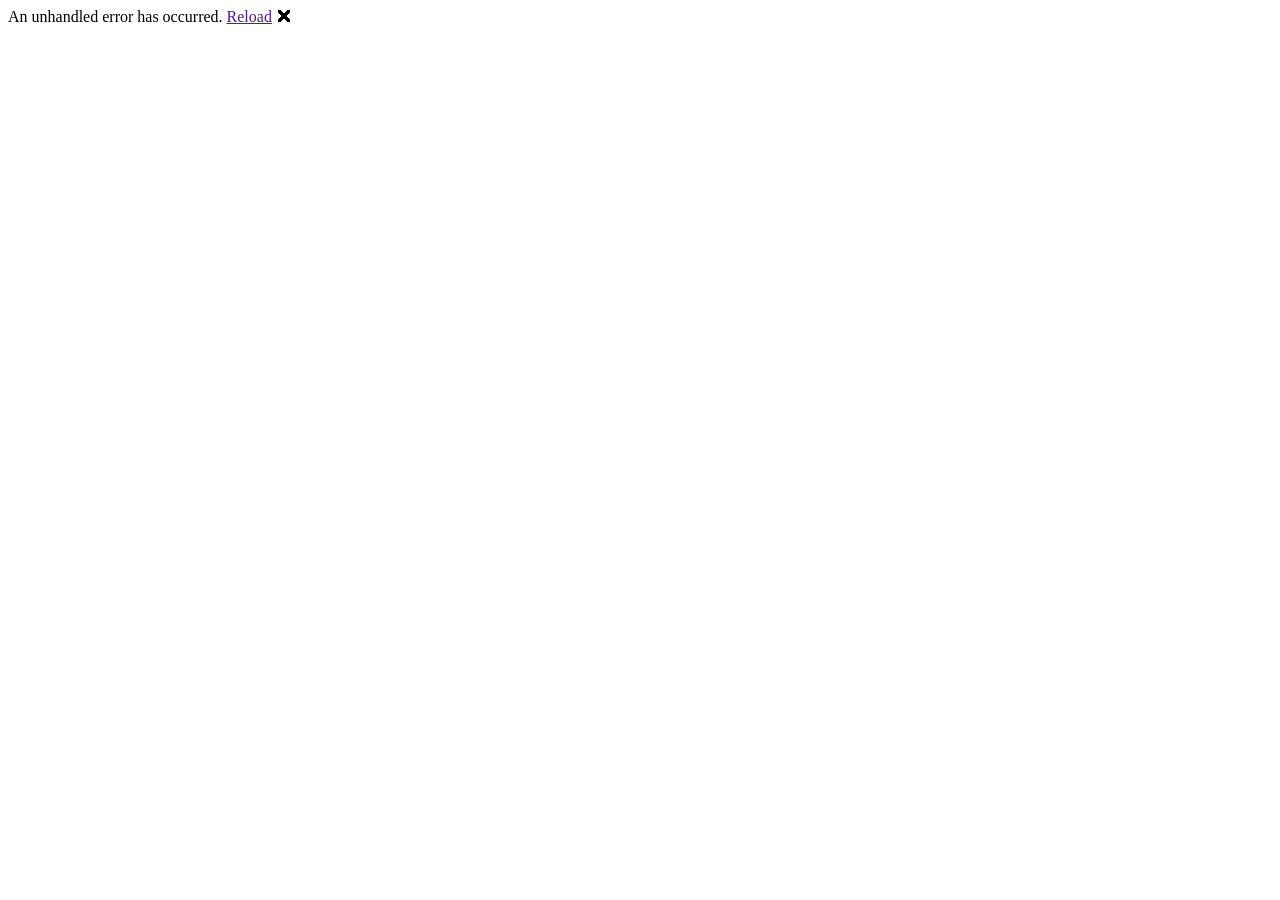
==== src/wwwroot/index.html @ a574bfc0 "changed project folder structure" ====
﻿<!DOCTYPE html>
<html>

<head>
    <meta charset="utf-8" />
    <meta name="viewport" content="width=device-width, initial-scale=1.0, maximum-scale=1.0, user-scalable=no" />
    <title>Kyle Dickerson Composer</title>
    <base href="/" />
    <link href="BlazorTest.styles.css" rel="stylesheet" />
    <link href="https://fonts.googleapis.com/css?family=Roboto:300,400,500,700&display=swap" rel="stylesheet" />
    <link href="_content/MudBlazor/MudBlazor.min.css" rel="stylesheet" />
</head>

<body>
    <div id="app">
        <MudProgressCircular Color="Color.Default" Indeterminate="true" />
        <div class="loading-progress-text"></div>
    </div>

    <div id="blazor-error-ui">
        An unhandled error has occurred.
        <a href="" class="reload">Reload</a>
        <a class="dismiss">🗙</a>
    </div>

    <script src="_framework/blazor.webassembly.js"></script>
    <script src="_content/MudBlazor/MudBlazor.min.js"></script>

</body>

</html>
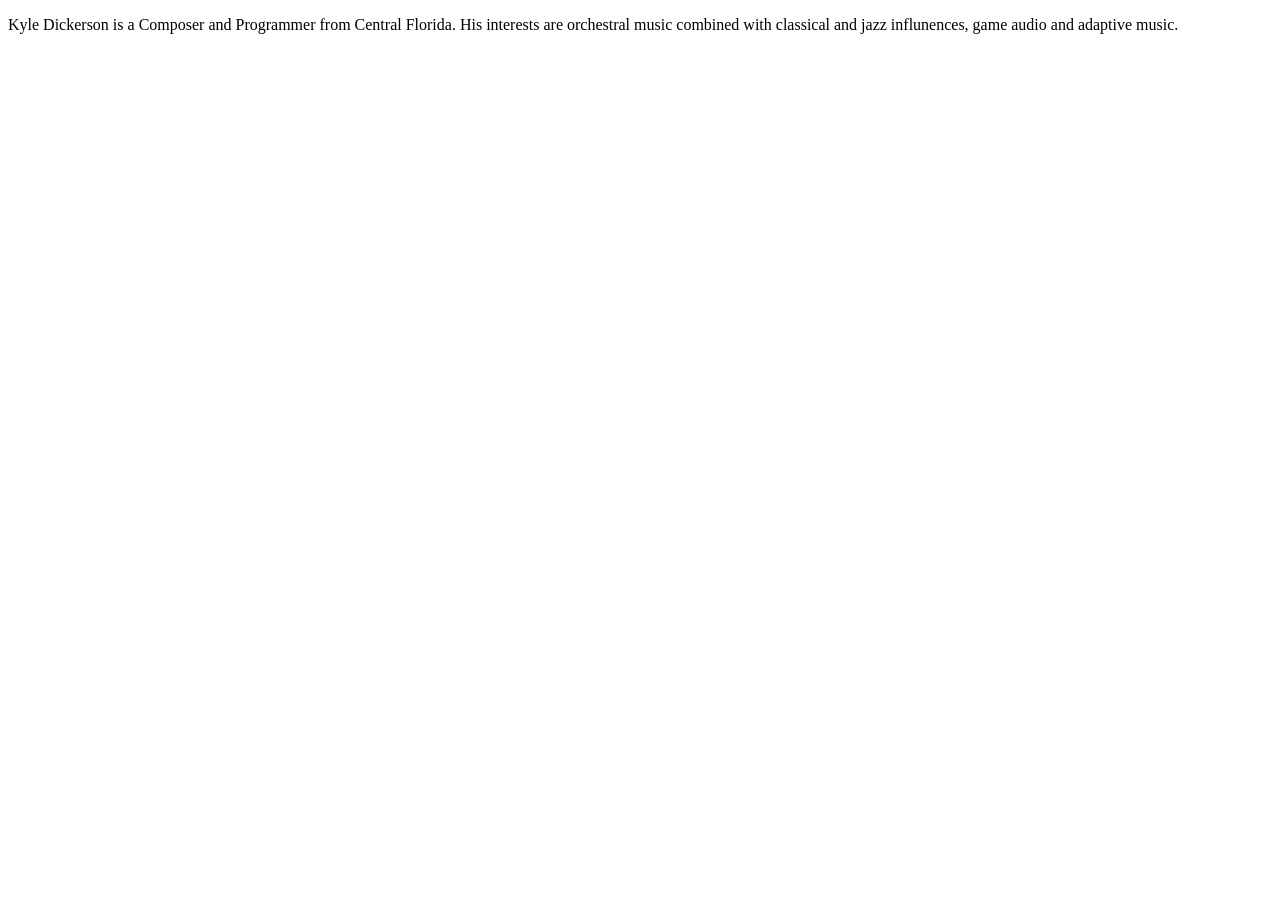
==== commit be375b6c: "Added info the the index.html file in the header and put different data where it was previously disp" ====
--- a/src/wwwroot/index.html
+++ b/src/wwwroot/index.html
@@ -3,13 +3,13 @@
 
 <head>
     <meta charset="utf-8" />
-    <meta name="viewport" content="width=device-width, initial-scale=1.0, maximum-scale=1.0, user-scalable=no" />
-    <title>Kyle Dickerson Composer</title>
     <base href="/" />
     <link href="BlazorTest.styles.css" rel="stylesheet" />
     <link href="https://fonts.googleapis.com/css?family=Roboto:300,400,500,700&display=swap" rel="stylesheet" />
     <link href="_content/MudBlazor/MudBlazor.min.css" rel="stylesheet" />
-</head>
+    <meta name="description" content="A music composition portfolio" />
+    <meta name="author" content="Kyle Dickerson" />
+    <meta name="keywords" content="Music Composition, Classical, Jazz, Game Audio, Programmer, Unity, Fmod, C#" </head>
 
 <body>
     <div id="app">
@@ -17,11 +17,8 @@
         <div class="loading-progress-text"></div>
     </div>
 
-    <div id="blazor-error-ui">
-        An unhandled error has occurred.
-        <a href="" class="reload">Reload</a>
-        <a class="dismiss">🗙</a>
-    </div>
+    <p>Kyle Dickerson is a Composer and Programmer from Central Florida. His interests are orchestral music combined
+        with classical and jazz influnences, game audio and adaptive music.</p>
 
     <script src="_framework/blazor.webassembly.js"></script>
     <script src="_content/MudBlazor/MudBlazor.min.js"></script>
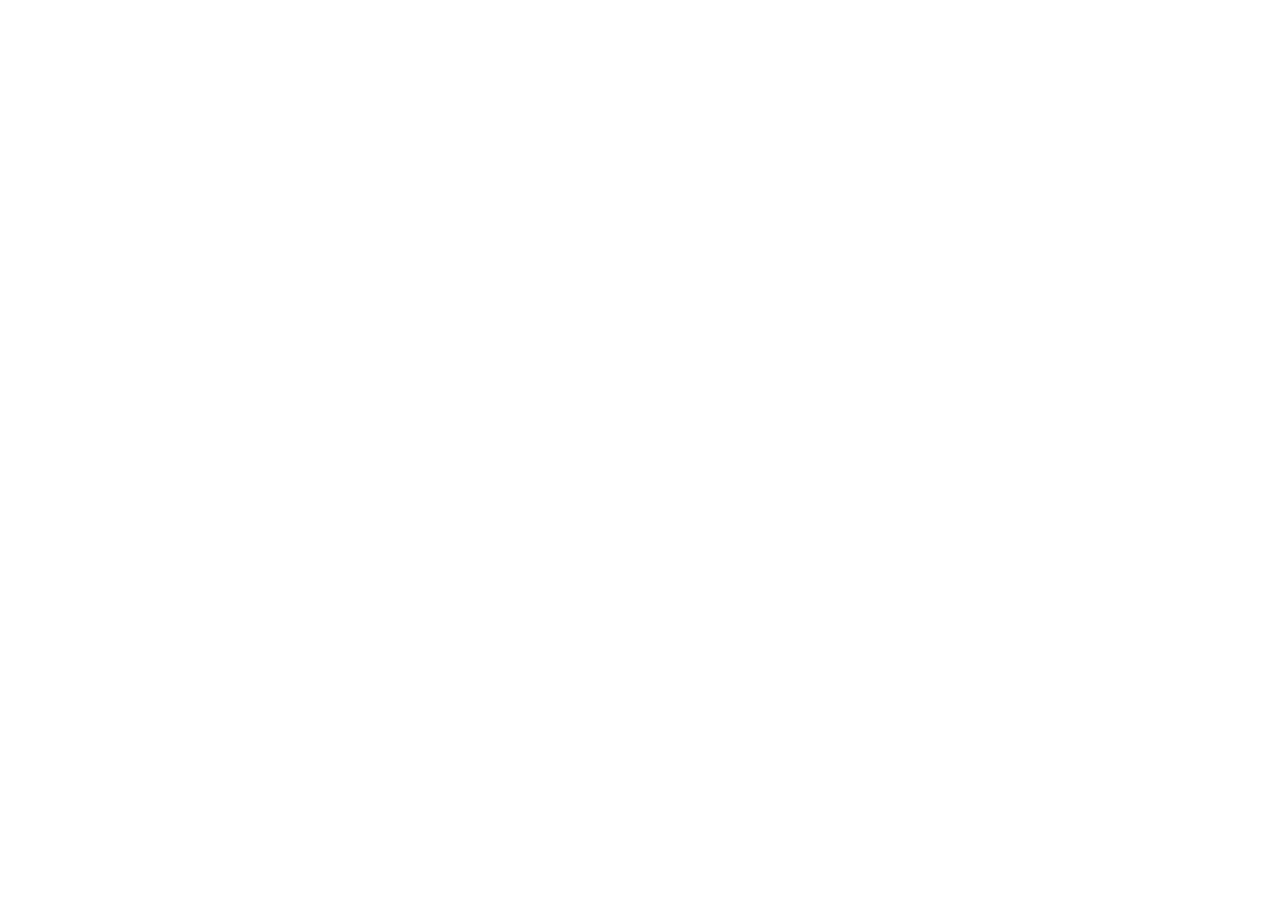
==== commit de4b176d: "removed p tag in index.html and replace my descriptionw with the p tag's data" ====
--- a/src/wwwroot/index.html
+++ b/src/wwwroot/index.html
@@ -7,7 +7,8 @@
     <link href="BlazorTest.styles.css" rel="stylesheet" />
     <link href="https://fonts.googleapis.com/css?family=Roboto:300,400,500,700&display=swap" rel="stylesheet" />
     <link href="_content/MudBlazor/MudBlazor.min.css" rel="stylesheet" />
-    <meta name="description" content="A music composition portfolio" />
+    <meta name="description" content="Kyle Dickerson is a Composer and Programmer from Central Florida. His interests are orchestral music combined
+        with classical and jazz influnences, game audio and adaptive music." />
     <meta name="author" content="Kyle Dickerson" />
     <meta name="keywords" content="Music Composition, Classical, Jazz, Game Audio, Programmer, Unity, Fmod, C#" </head>
 
@@ -17,8 +18,7 @@
         <div class="loading-progress-text"></div>
     </div>
 
-    <p>Kyle Dickerson is a Composer and Programmer from Central Florida. His interests are orchestral music combined
-        with classical and jazz influnences, game audio and adaptive music.</p>
+    <p></p>
 
     <script src="_framework/blazor.webassembly.js"></script>
     <script src="_content/MudBlazor/MudBlazor.min.js"></script>
